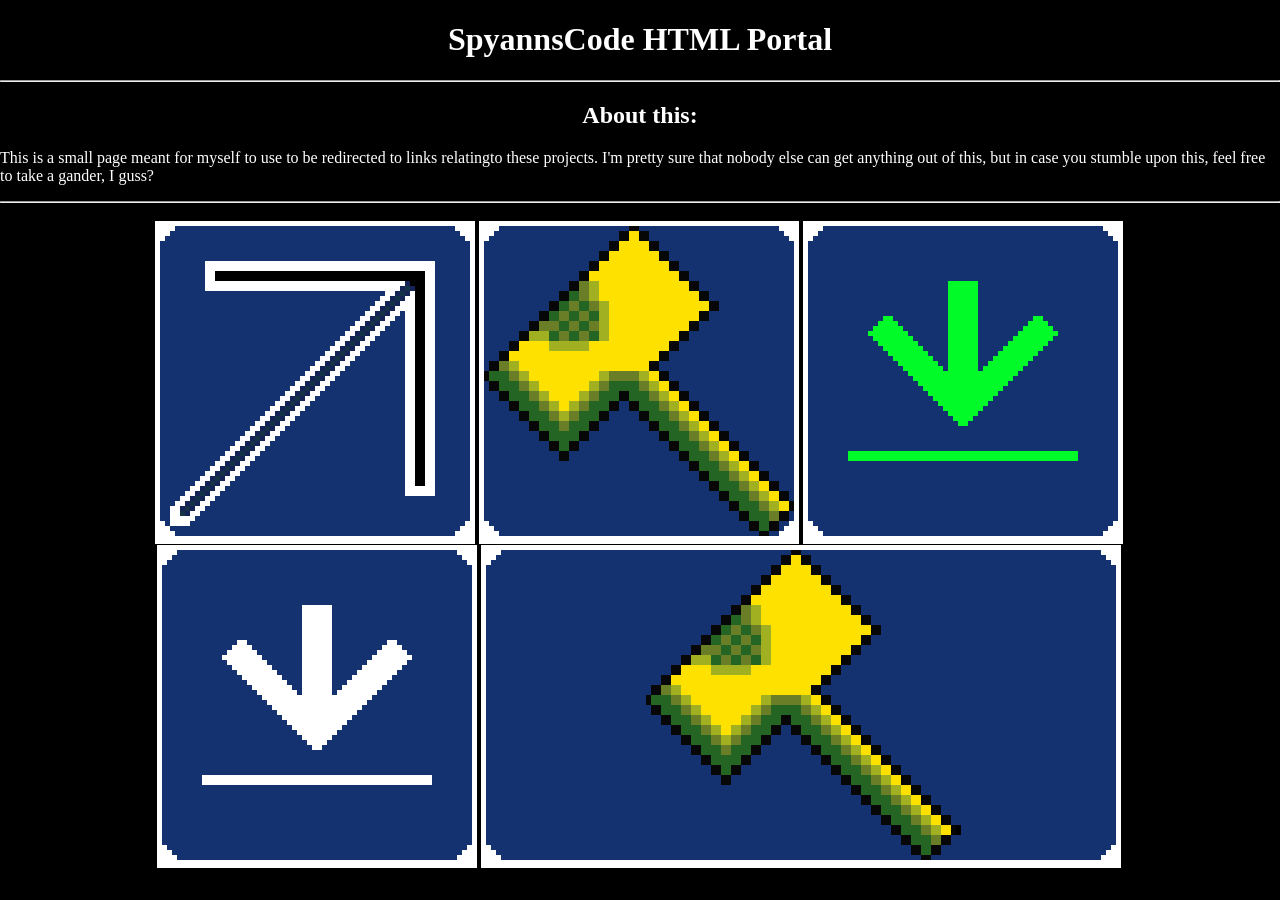
==== index.html @ 89d03b5a "Website Revamp Changed the entire index.html page, switching from hyperlinks to buttons. And making " ====
<!DOCTYPE html>
<html lang="EN">
<head>
    <meta charset="UTF-8">
    <title>SpyannsCode HTML Portal</title>
	<link rel=stylesheet href="styles.css">
</head>
<body>
	<h1 id="title"><center>SpyannsCode HTML Portal</center></h1>
	<hr></hr>
	
	
	<h2 id="about"><center>About this:</center></h2>
		<p>This is a small page meant for myself to use to be redirected to links relatingto these projects. I'm pretty sure that nobody else can get anything out of this, but in case you stumble upon this, feel free to take a gander, I guss?</p>
	<hr></hr>
	
	<div class="button-grid"><center>
		<button onclick="location.href='./projectyerogrid.html';"><img src='Assets/Images/prjctyrgrd.png' title="Project: YeroGrid"></img></button>
		<button><img src='Assets/Images/construction.png' title="Under Construction!"></img></button>
		<button onclick="location.href='./downloads.html';"><img src='Assets/Images/downloads.png' title="Downloads"></img></button>
		<button onclick="location.href='./archive.html';"><img src='Assets/Images/downloads_archive.png' title="Download Archive"></img></button>
		<button><img src='Assets/Images/construction_wide.png' title="Under Construction!"></img></button>
	</center></div>
	
  </body>
</html>
---- styles.css ----
.navbar{
	overflow: hidden;
	background-image: url('Assets/navbar.gif');
	background-size: cover;		
	position: fixed;
	width: 100%;
	z-index: 101;
	top: 0;
}
.image_gallery {
	background-image: url('Assets/Images/something.png');
	background-size: cover;
	width: 100%;
}
.navbar a {
  float: left;
  display: block;
  color: #f2f2f2;
  text-align: center;
  padding: 15px 10px;
  text-decoration: none;
}

.navbar a:hover {
  background: #ddd;
  color: black;
}
.figure_list {
  list-style-type: none;
  text-align: center;
}
figure {
  display: inline-block;  
  position: relative;
}

figcaption{
   background-color: white;
   opacity: 0.75;
   position: absolute;
   bottom: 0px;
   left: 0; 
   right:0
}
body {
	margin-top: 10;
    margin-left: 0;
    margin-right: 0;
	background-color: black;
}
p, h1, h2, h3, h4, h5, h6, li { 
	color: white;
}

.button-grid {
	display: grid;
	grid-template-columns: 1fr 0fr;
	gap: 3px;
	padding: 10px;
	
}

.button-grid button {
	cursor: pointer;
	background-color: white;
	border-width: 0px;
	padding: 0px;
}
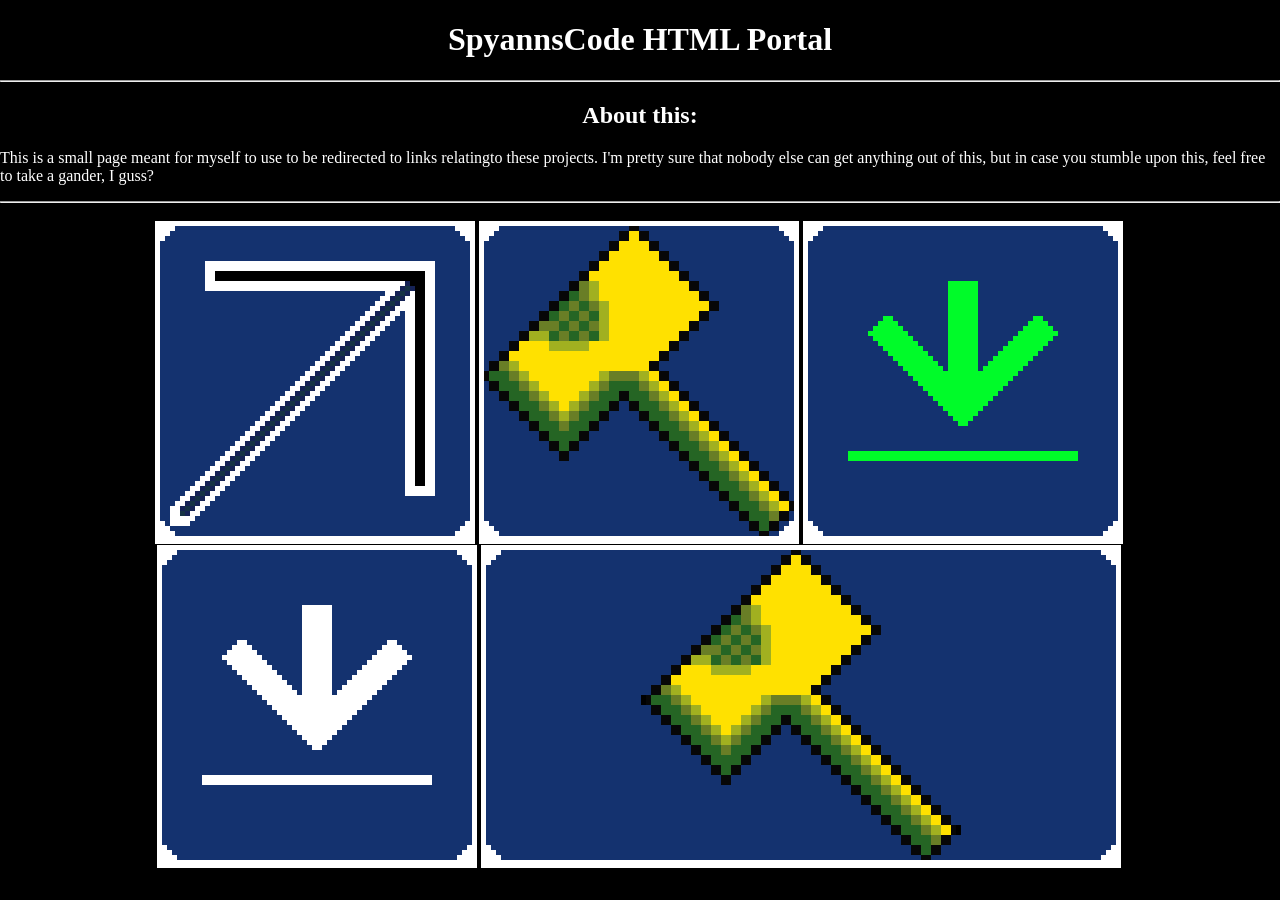
==== commit 2fed5d3b: "CSS won't update?" ====
--- a/index.html
+++ b/index.html
@@ -3,7 +3,7 @@
 <head>
     <meta charset="UTF-8">
     <title>SpyannsCode HTML Portal</title>
-	<link rel=stylesheet href="styles.css">
+	<link rel=stylesheet href="styles.css"> 
 </head>
 <body>
 	<h1 id="title"><center>SpyannsCode HTML Portal</center></h1>
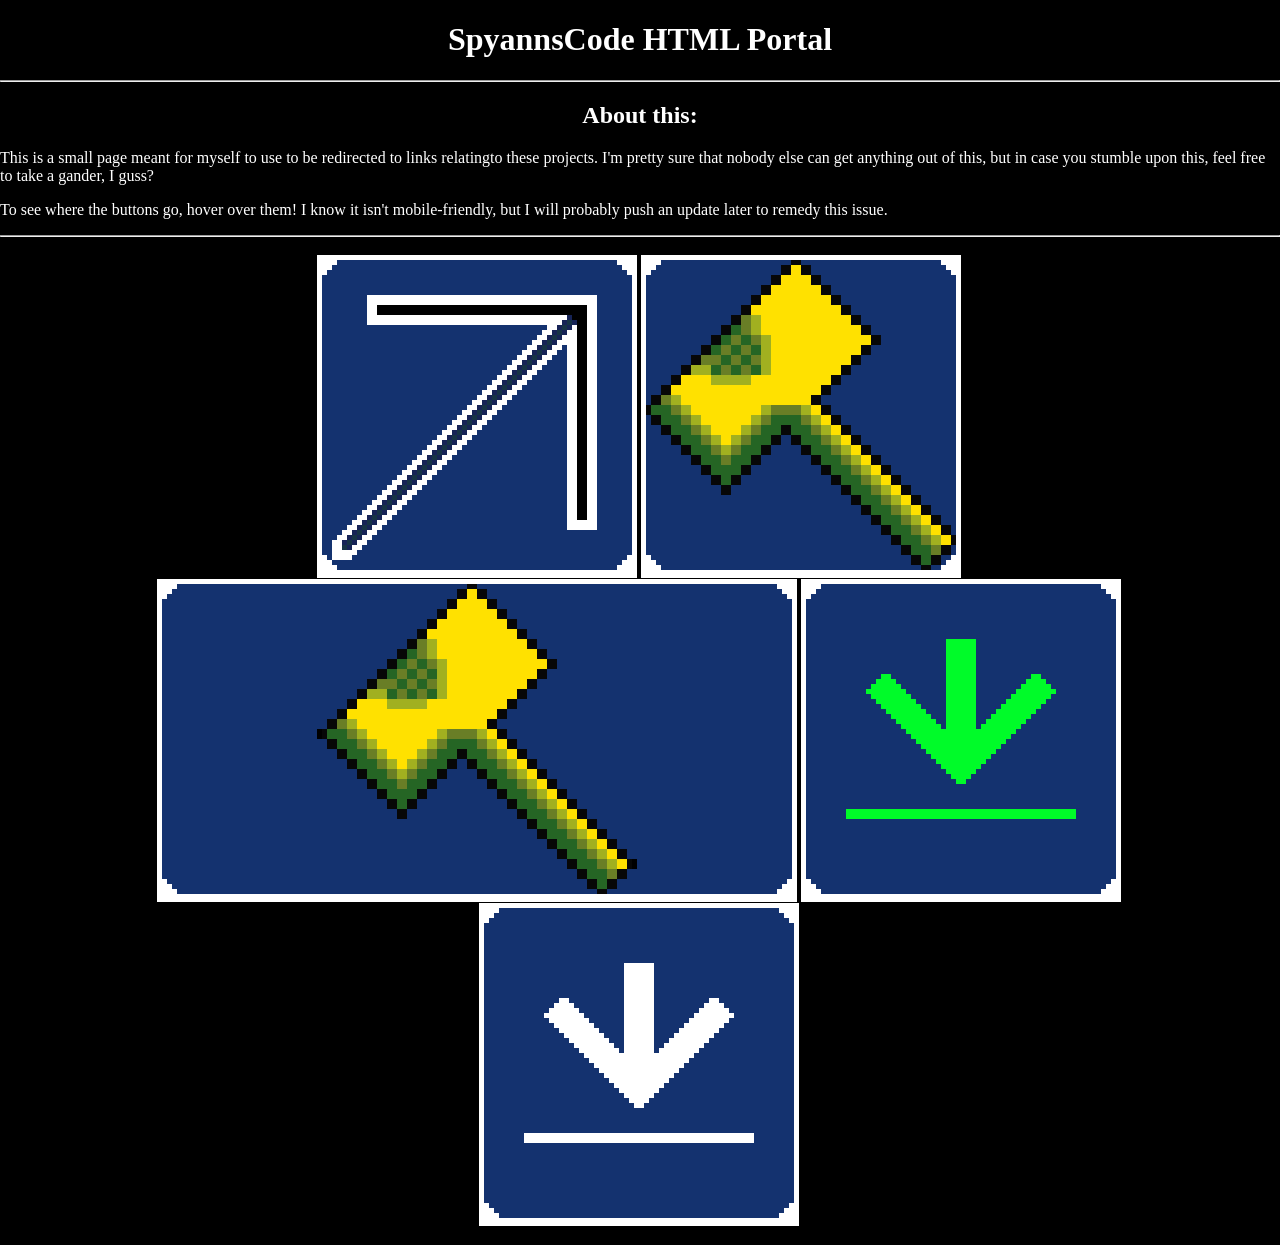
==== commit d530fc62: "Update index.html" ====
--- a/index.html
+++ b/index.html
@@ -12,14 +12,15 @@
 	
 	<h2 id="about"><center>About this:</center></h2>
 		<p>This is a small page meant for myself to use to be redirected to links relatingto these projects. I'm pretty sure that nobody else can get anything out of this, but in case you stumble upon this, feel free to take a gander, I guss?</p>
+		<p>To see where the buttons go, hover over them! I know it isn't mobile-friendly, but I will probably push an update later to remedy this issue.</p>
 	<hr></hr>
 	
 	<div class="button-grid"><center>
-		<button onclick="location.href='./projectyerogrid.html';"><img src='Assets/Images/prjctyrgrd.png' title="Project: YeroGrid"></img></button>
+		<button onclick="location.href='./ProjectYeroGrid.html';"><img src='Assets/Images/prjctyrgrd.png' title="Project: YeroGrid"></img></button>
 		<button><img src='Assets/Images/construction.png' title="Under Construction!"></img></button>
+		<button><img src='Assets/Images/construction_wide.png' title="Under Construction!"></img></button>
 		<button onclick="location.href='./downloads.html';"><img src='Assets/Images/downloads.png' title="Downloads"></img></button>
 		<button onclick="location.href='./archive.html';"><img src='Assets/Images/downloads_archive.png' title="Download Archive"></img></button>
-		<button><img src='Assets/Images/construction_wide.png' title="Under Construction!"></img></button>
 	</center></div>
 	
   </body>
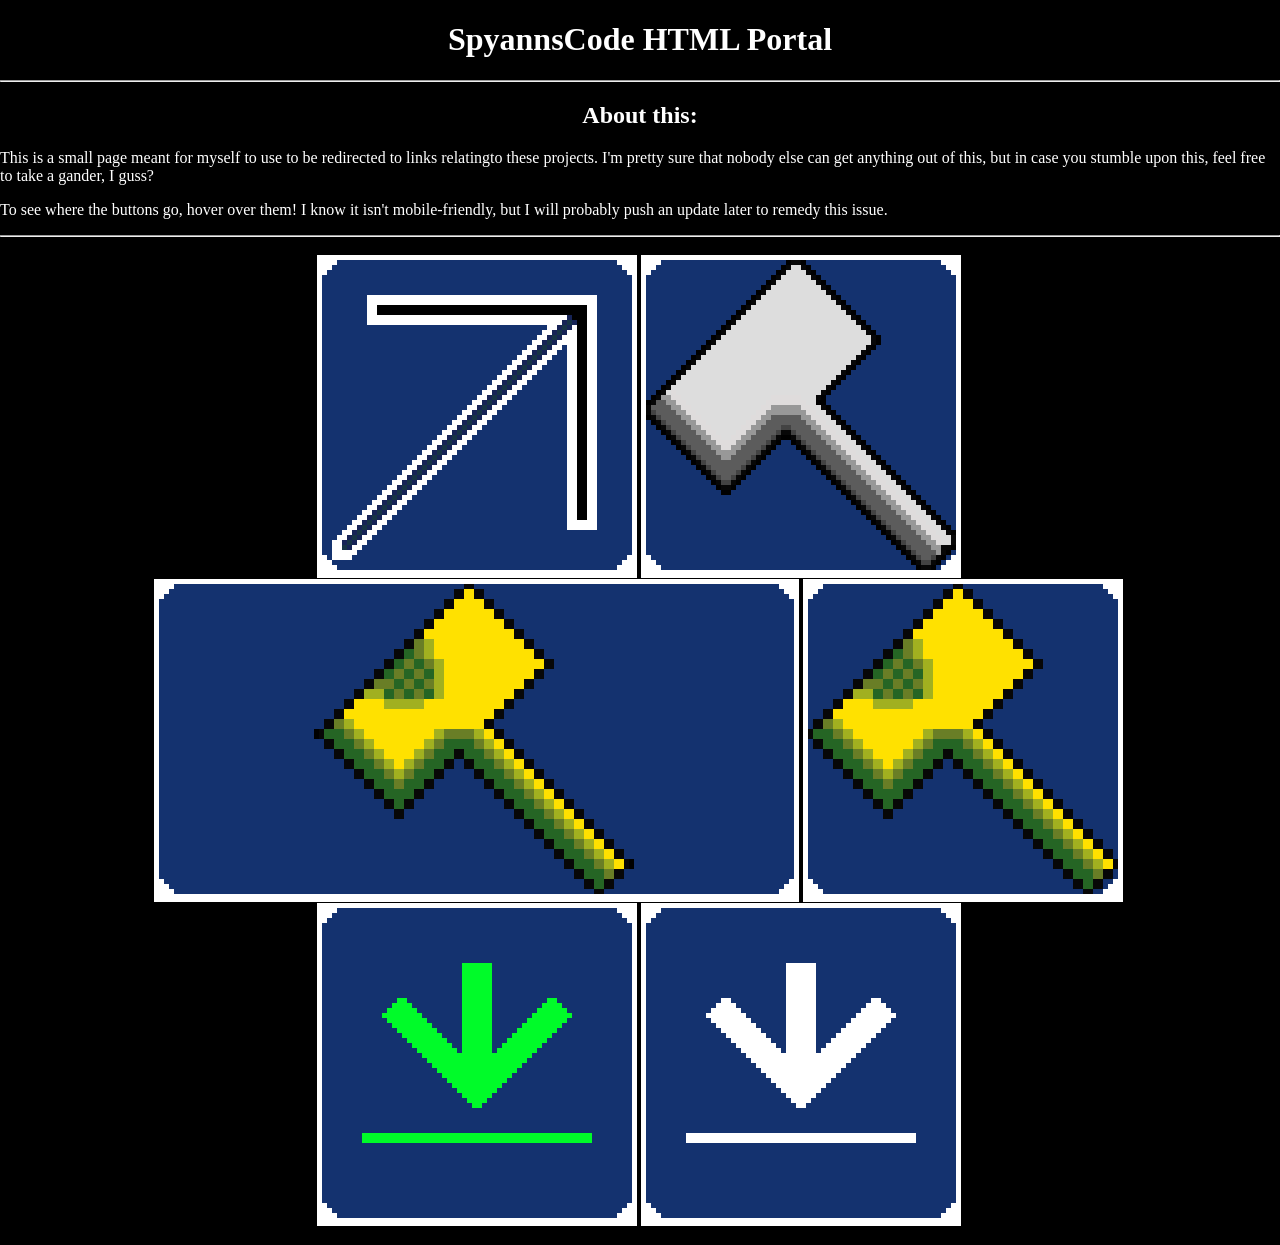
==== commit 98cbe905: "Temporary EastTown Page" ====
--- a/index.html
+++ b/index.html
@@ -17,8 +17,9 @@
 	
 	<div class="button-grid"><center>
 		<button onclick="location.href='./ProjectYeroGrid.html';"><img src='Assets/Images/prjctyrgrd.png' title="Project: YeroGrid"></img></button>
-		<button><img src='Assets/Images/construction.png' title="Under Construction!"></img></button>
-		<button><img src='Assets/Images/construction_wide.png' title="Under Construction!"></img></button>
+		<button><img onclick="location.href='./EastTown.html';" src='Assets/Images/easttown.png' title="EastTown"></img></button>
+		<button><img onclick="location.href='./construction.html';" src='Assets/Images/construction_wide.png' title="Under Construction!"></img></button>
+		<button><img onclick="location.href='./construction.html';" src='Assets/Images/construction.png' title="Under Construction!"></img></button>
 		<button onclick="location.href='./downloads.html';"><img src='Assets/Images/downloads.png' title="Downloads"></img></button>
 		<button onclick="location.href='./archive.html';"><img src='Assets/Images/downloads_archive.png' title="Download Archive"></img></button>
 	</center></div>
--- a/styles.css
+++ b/styles.css
@@ -65,4 +65,6 @@
 	background-color: white;
 	border-width: 0px;
 	padding: 0px;
-}+}
+
+
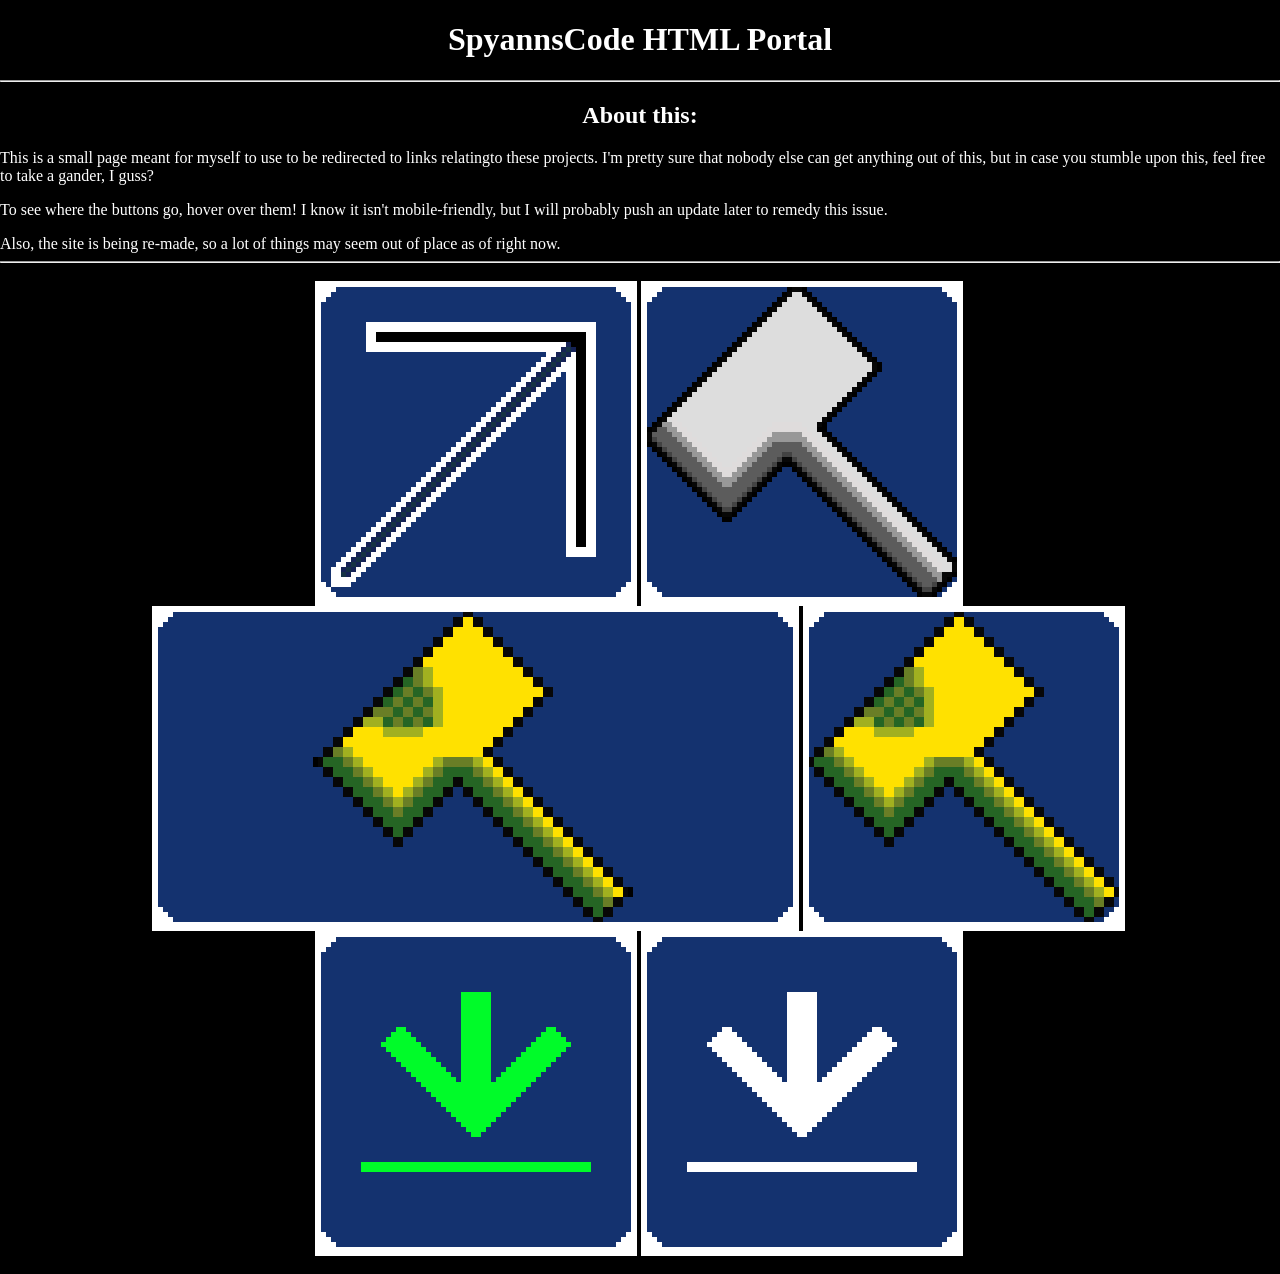
==== commit 1cd397b1: "Something for when I'm bored, I guess?" ====
--- a/index.html
+++ b/index.html
@@ -13,6 +13,7 @@
 	<h2 id="about"><center>About this:</center></h2>
 		<p>This is a small page meant for myself to use to be redirected to links relatingto these projects. I'm pretty sure that nobody else can get anything out of this, but in case you stumble upon this, feel free to take a gander, I guss?</p>
 		<p>To see where the buttons go, hover over them! I know it isn't mobile-friendly, but I will probably push an update later to remedy this issue.</p>
+		<a href="./weird.html" style="color: white; text-decoration: none; cursor: text; ">Also, the site is being re-made, so a lot of things may seem out of place as of right now.</a>
 	<hr></hr>
 	
 	<div class="button-grid"><center>
--- a/styles.css
+++ b/styles.css
@@ -64,7 +64,5 @@
 	cursor: pointer;
 	background-color: white;
 	border-width: 0px;
-	padding: 0px;
+	padding: 1px;
 }
-
-
